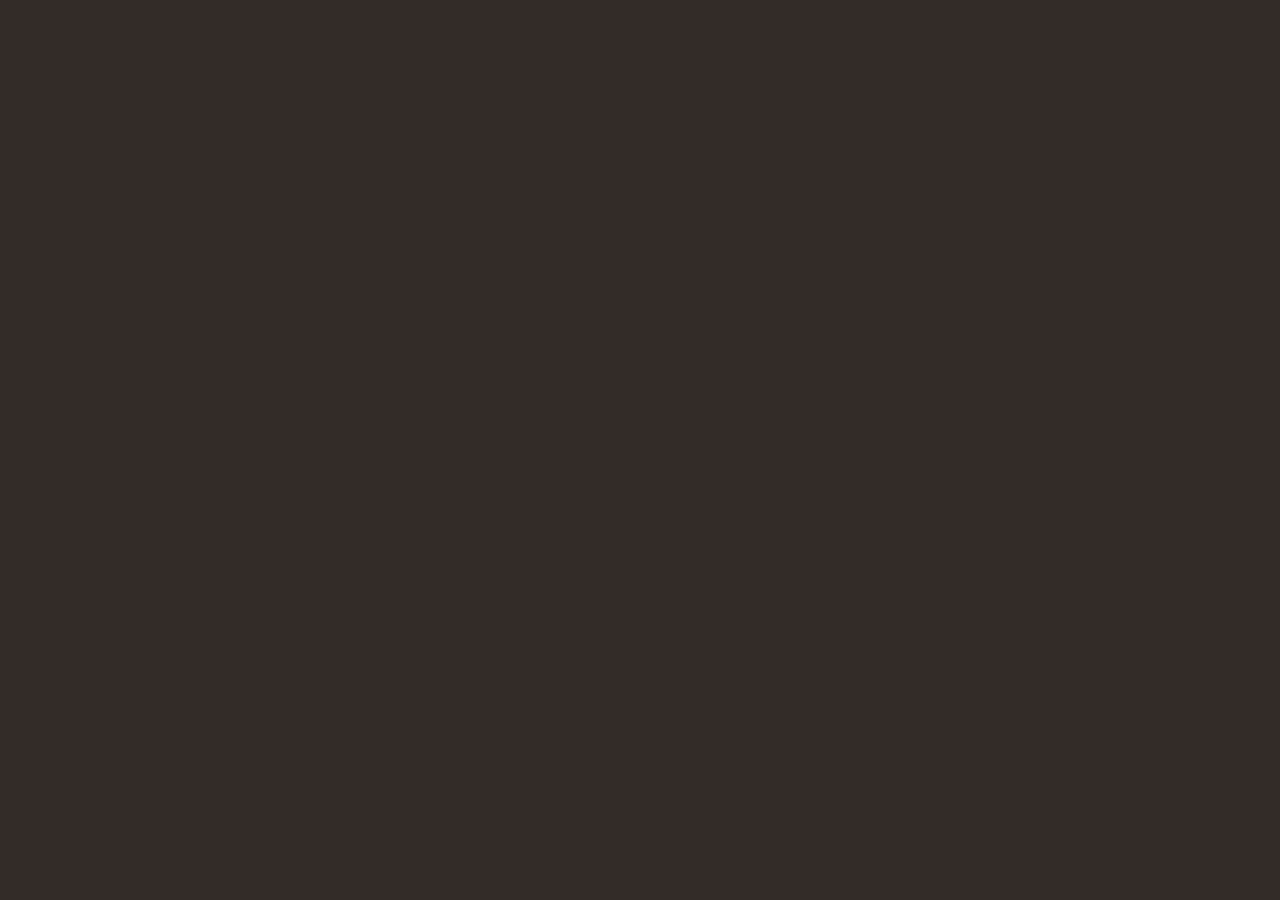
==== game.html @ daa06a25 "Deploy friend playtest build" ====
<!DOCTYPE html>
<html>
<head>
  <meta charset="utf-8">
  <title>Cocos Creator | beads-come-true</title>
  <meta
    name="viewport"
    content="width=device-width,user-scalable=no,initial-scale=1,minimum-scale=1,maximum-scale=1,minimal-ui=true"
  />
  <meta name="apple-mobile-web-app-capable" content="yes">
  <meta name="mobile-web-app-capable" content="yes">
  <meta name="apple-mobile-web-app-status-bar-style" content="black-translucent">
  <meta name="format-detection" content="telephone=no">
  <meta name="renderer" content="webkit">
  <meta name="force-rendering" content="webkit">
  <meta http-equiv="X-UA-Compatible" content="IE=edge,chrome=1">
  <meta name="msapplication-tap-highlight" content="no">
  <meta name="full-screen" content="yes">
  <meta name="x5-fullscreen" content="true">
  <meta name="360-fullscreen" content="true">
  <meta name="x5-page-mode" content="app">
  <link rel="stylesheet" type="text/css" href="style.css">
</head>
<body>
  <div id="GameDiv" cc_exact_fit_screen="true">
    <div id="Cocos3dGameContainer">
      <canvas
        id="GameCanvas"
        oncontextmenu="event.preventDefault()"
        tabindex="99"
      ></canvas>
    </div>
  </div>
  

<!-- Polyfills bundle. -->

<script src="src/polyfills.bundle.js" charset="utf-8"> </script>


<!-- SystemJS support. -->
<script src="src/system.bundle.js" charset="utf-8"> </script>

<!-- Import map -->
<script src="src/import-map.json" type="systemjs-importmap" charset="utf-8"> </script>

<script>
    System.import('./index.js').catch(function(err) { console.error(err); })
</script>

</body>
</html>
---- style.css ----
html {
  -ms-touch-action: none;
}

body,
canvas,
div {
  display: block;
  outline: none;
  -webkit-tap-highlight-color: rgba(0, 0, 0, 0);
  user-select: none;
  -moz-user-select: none;
  -webkit-user-select: none;
  -ms-user-select: none;
}

input::-webkit-outer-spin-button,
input::-webkit-inner-spin-button {
  -webkit-appearance: none;
  margin: 0;
}

body {
  position: absolute;
  inset: 0;
  width: 100%;
  height: 100%;
  padding: 0;
  border: 0;
  margin: 0;
  overflow: hidden;
  cursor: default;
  color: #888;
  background-color: #332c28;
  text-align: center;
  font-family: Helvetica, Verdana, Arial, sans-serif;
  display: flex;
  align-items: center;
  justify-content: center;
}

canvas {
  background-color: rgba(0, 0, 0, 0);
}

#GameDiv,
#Cocos3dGameContainer,
#GameCanvas {
  width: 100%;
  height: 100%;
}

:root {
  --safe-top: env(safe-area-inset-top);
  --safe-right: env(safe-area-inset-right);
  --safe-bottom: env(safe-area-inset-bottom);
  --safe-left: env(safe-area-inset-left);
}
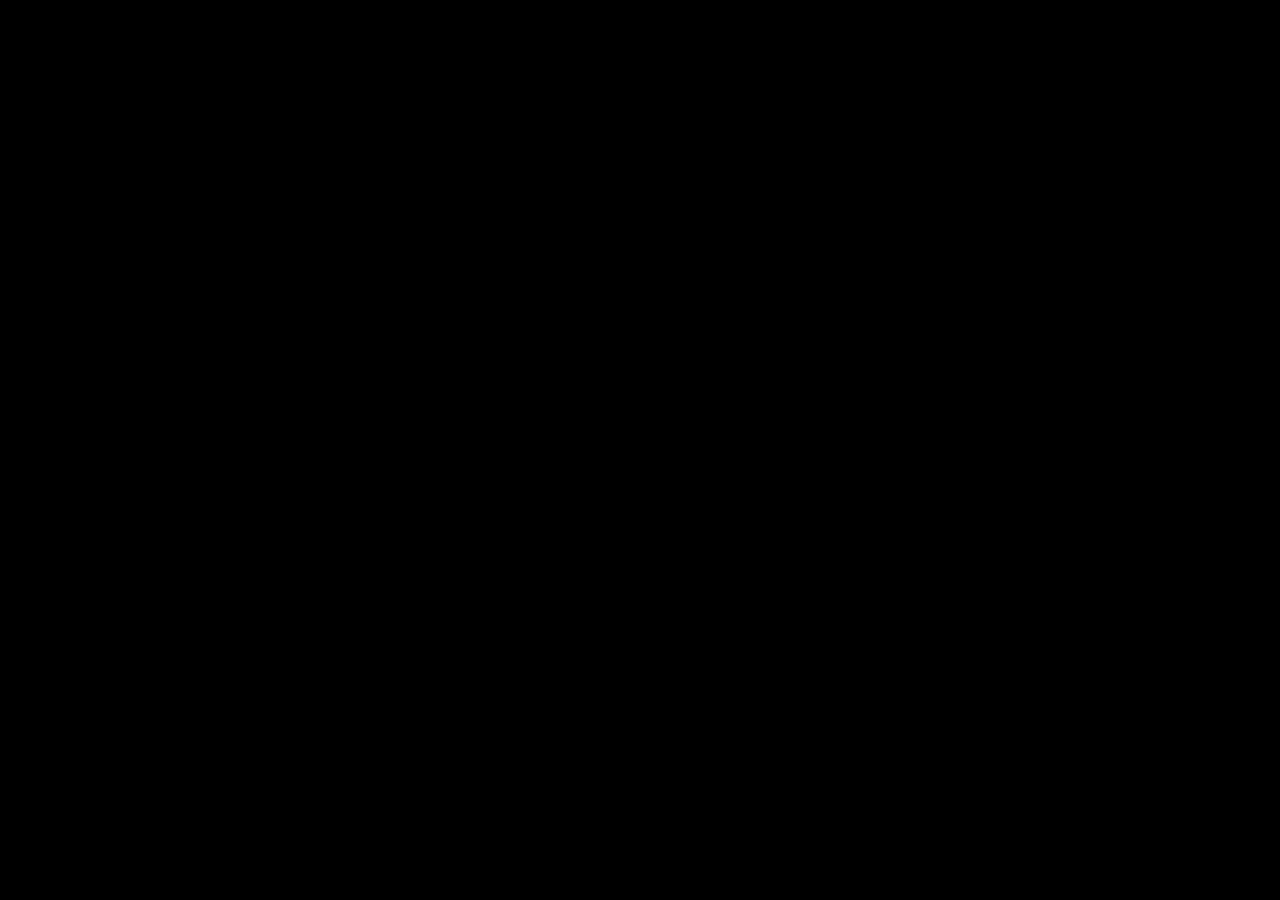
==== commit c0de914b: "Use content-hashed release assets" ====
--- a/game.html
+++ b/game.html
@@ -2,7 +2,7 @@
 <html>
 <head>
   <meta charset="utf-8">
-  <title>Cocos Creator | beads-come-true</title>
+  <title>拼豆成真</title>
   <meta
     name="viewport"
     content="width=device-width,user-scalable=no,initial-scale=1,minimum-scale=1,maximum-scale=1,minimal-ui=true"
@@ -19,7 +19,7 @@
   <meta name="x5-fullscreen" content="true">
   <meta name="360-fullscreen" content="true">
   <meta name="x5-page-mode" content="app">
-  <link rel="stylesheet" type="text/css" href="style.css">
+  <link rel="stylesheet" type="text/css" href="style.c73d8.css">
 </head>
 <body>
   <div id="GameDiv" cc_exact_fit_screen="true">
@@ -35,17 +35,17 @@
 
 <!-- Polyfills bundle. -->
 
-<script src="src/polyfills.bundle.js" charset="utf-8"> </script>
+<script src="src/polyfills.bundle.5adbf.js" charset="utf-8"> </script>
 
 
 <!-- SystemJS support. -->
-<script src="src/system.bundle.js" charset="utf-8"> </script>
+<script src="src/system.bundle.543e6.js" charset="utf-8"> </script>
 
 <!-- Import map -->
-<script src="src/import-map.json" type="systemjs-importmap" charset="utf-8"> </script>
+<script src="src/import-map.cf99a.json" type="systemjs-importmap" charset="utf-8"> </script>
 
 <script>
-    System.import('./index.js').catch(function(err) { console.error(err); })
+    System.import('./index.2ee4d.js').catch(function(err) { console.error(err); })
 </script>
 
 </body>
--- a/style.c73d8.css
+++ b/style.c73d8.css
@@ -0,0 +1,58 @@
+html {
+  -ms-touch-action: none;
+}
+
+body,
+canvas,
+div {
+  display: block;
+  outline: none;
+  -webkit-tap-highlight-color: rgba(0, 0, 0, 0);
+  user-select: none;
+  -moz-user-select: none;
+  -webkit-user-select: none;
+  -ms-user-select: none;
+}
+
+input::-webkit-outer-spin-button,
+input::-webkit-inner-spin-button {
+  -webkit-appearance: none;
+  margin: 0;
+}
+
+body {
+  position: absolute;
+  inset: 0;
+  width: 100%;
+  height: 100%;
+  padding: 0;
+  border: 0;
+  margin: 0;
+  overflow: hidden;
+  cursor: default;
+  color: #888;
+  background-color: #332c28;
+  text-align: center;
+  font-family: Helvetica, Verdana, Arial, sans-serif;
+  display: flex;
+  align-items: center;
+  justify-content: center;
+}
+
+canvas {
+  background-color: rgba(0, 0, 0, 0);
+}
+
+#GameDiv,
+#Cocos3dGameContainer,
+#GameCanvas {
+  width: 100%;
+  height: 100%;
+}
+
+:root {
+  --safe-top: env(safe-area-inset-top);
+  --safe-right: env(safe-area-inset-right);
+  --safe-bottom: env(safe-area-inset-bottom);
+  --safe-left: env(safe-area-inset-left);
+}
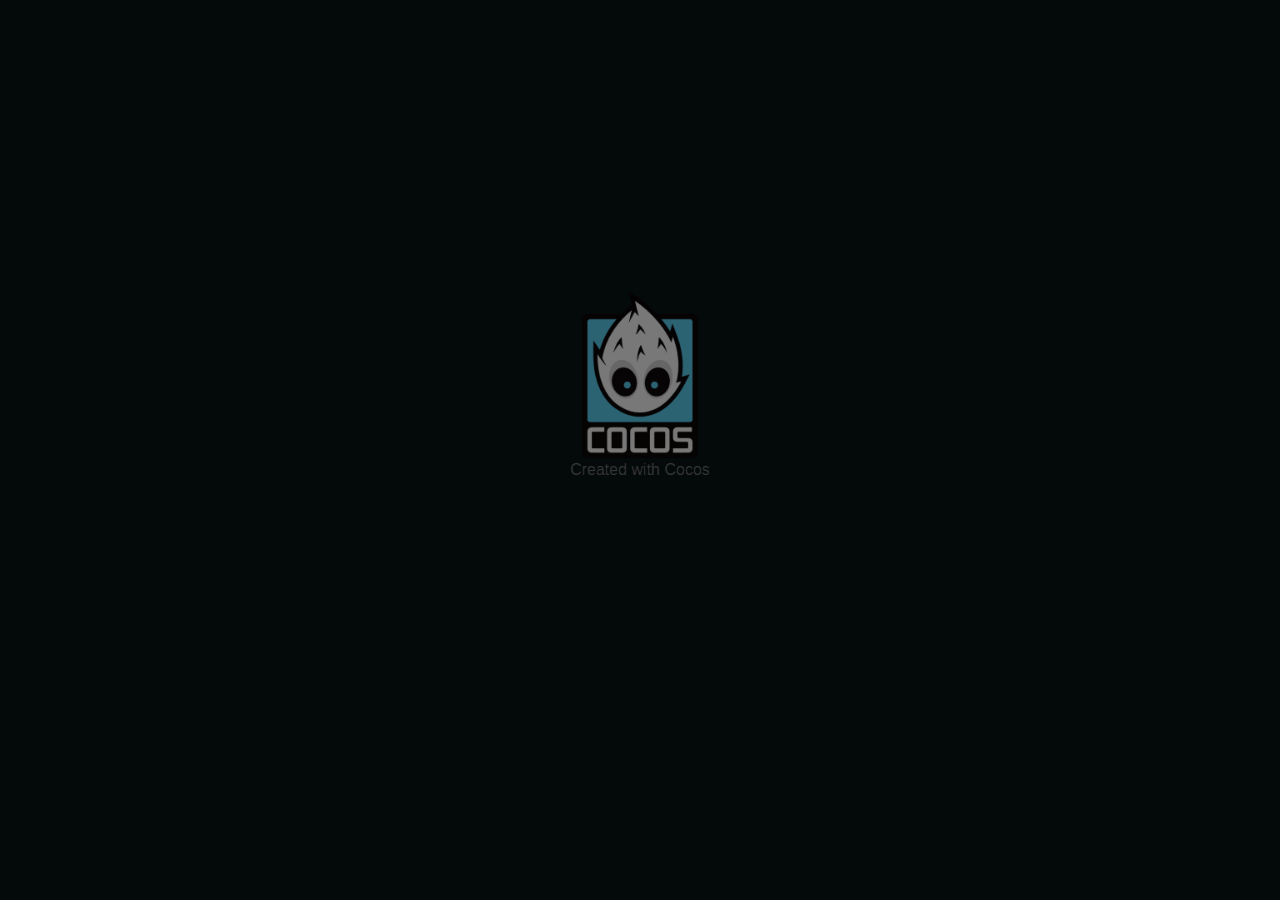
==== commit db1f4e1b: "Show immediate loading screen" ====
--- a/game.html
+++ b/game.html
@@ -20,8 +20,43 @@
   <meta name="360-fullscreen" content="true">
   <meta name="x5-page-mode" content="app">
   <link rel="stylesheet" type="text/css" href="style.c73d8.css">
+  <style>
+    html,
+    body {
+      background: #fff8ea;
+    }
+
+    #bct-boot-loader {
+      position: fixed;
+      inset: 0;
+      display: flex;
+      align-items: center;
+      justify-content: center;
+      color: #5b4034;
+      background: #fff8ea;
+      font: 600 34px/1.6 -apple-system, BlinkMacSystemFont, "PingFang SC", sans-serif;
+      letter-spacing: 2px;
+      z-index: 0;
+    }
+
+    #bct-boot-loader span {
+      display: block;
+      color: #8b7a6e;
+      font-size: 18px;
+      font-weight: 400;
+      letter-spacing: 1px;
+    }
+
+    #GameDiv {
+      position: relative;
+      z-index: 1;
+    }
+  </style>
 </head>
 <body>
+  <div id="bct-boot-loader" aria-hidden="true">
+    <div>拼豆成真<span>加载中…</span></div>
+  </div>
   <div id="GameDiv" cc_exact_fit_screen="true">
     <div id="Cocos3dGameContainer">
       <canvas
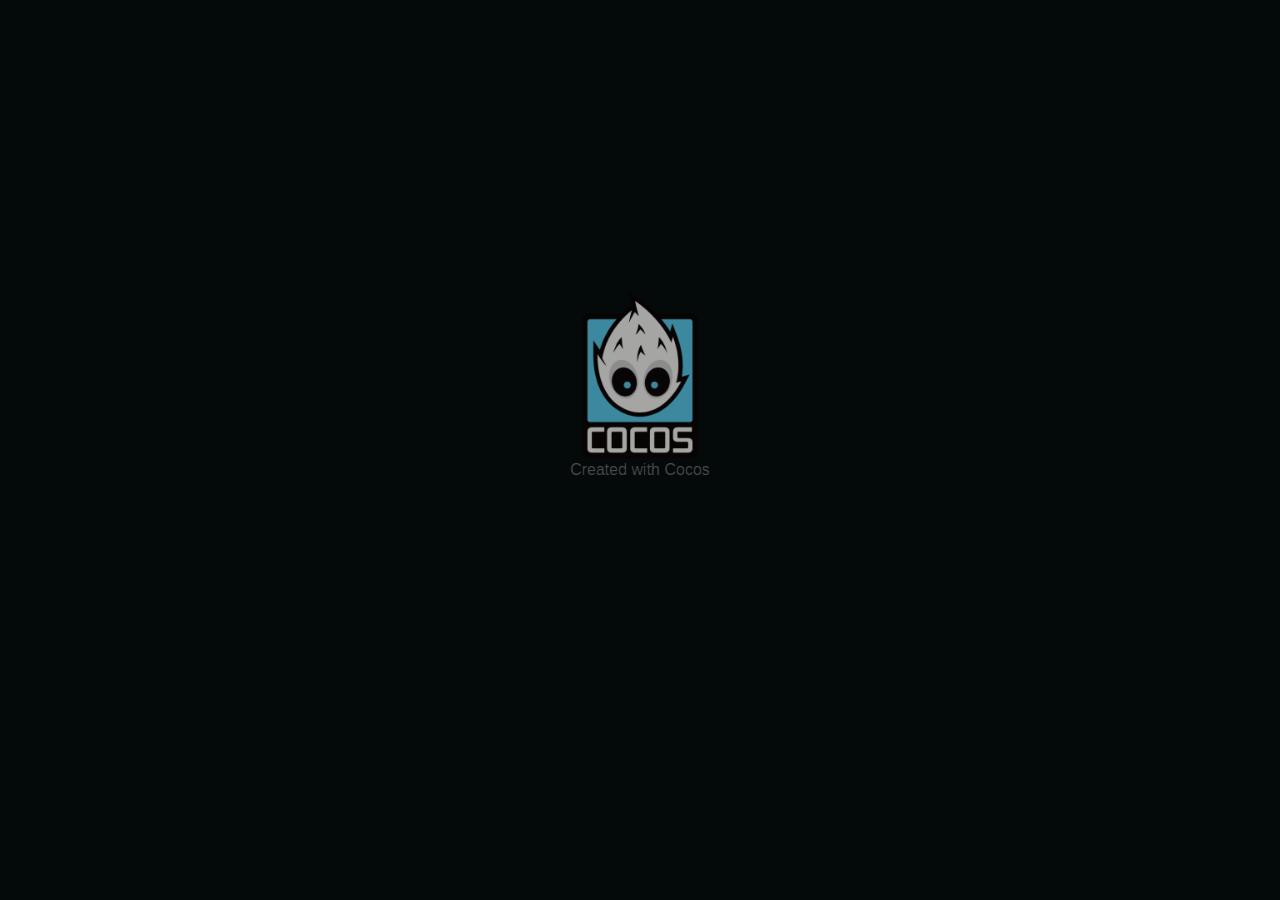
==== commit 78eb55fd: "Improve target preview and game layout" ====
--- a/game.html
+++ b/game.html
@@ -80,7 +80,7 @@
 <script src="src/import-map.cf99a.json" type="systemjs-importmap" charset="utf-8"> </script>
 
 <script>
-    System.import('./index.2ee4d.js').catch(function(err) { console.error(err); })
+    System.import('./index.9296c.js').catch(function(err) { console.error(err); })
 </script>
 
 </body>
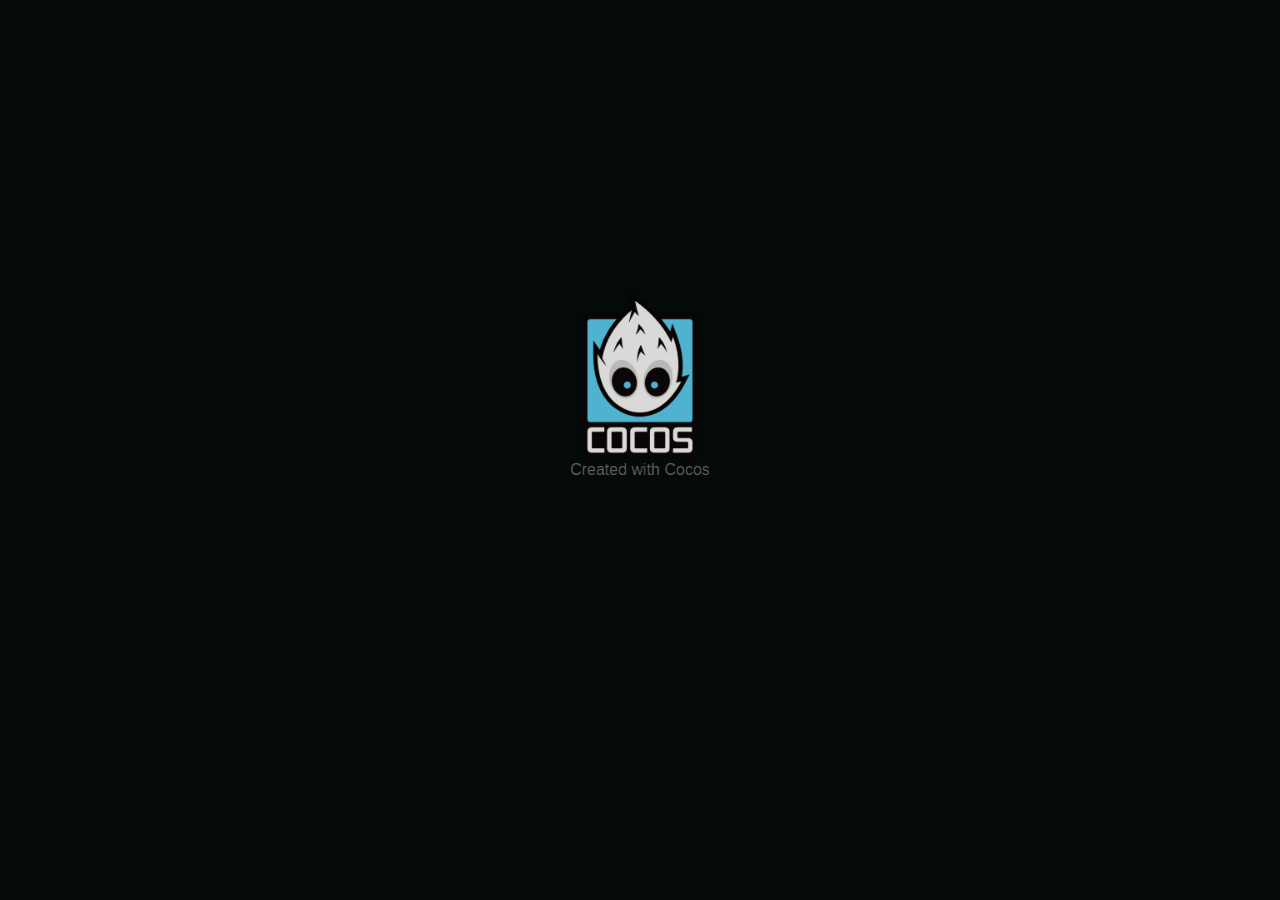
==== commit bfd50035: "Fix mobile run recovery and add difficulty tiers" ====
--- a/game.html
+++ b/game.html
@@ -19,7 +19,12 @@
   <meta name="x5-fullscreen" content="true">
   <meta name="360-fullscreen" content="true">
   <meta name="x5-page-mode" content="app">
-  <link rel="stylesheet" type="text/css" href="style.c73d8.css">
+  <link rel="stylesheet" type="text/css" href="style.7c5ac.css">
+  <script>
+    document.addEventListener('touchmove', function (event) {
+      event.preventDefault();
+    }, { passive: false });
+  </script>
   <style>
     html,
     body {
@@ -80,7 +85,7 @@
 <script src="src/import-map.cf99a.json" type="systemjs-importmap" charset="utf-8"> </script>
 
 <script>
-    System.import('./index.9296c.js').catch(function(err) { console.error(err); })
+    System.import('./index.0da17.js').catch(function(err) { console.error(err); })
 </script>
 
 </body>
--- a/style.7c5ac.css
+++ b/style.7c5ac.css
@@ -0,0 +1,65 @@
+html {
+  -ms-touch-action: none;
+  touch-action: none;
+  overscroll-behavior: none;
+}
+
+body,
+canvas,
+div {
+  display: block;
+  outline: none;
+  -webkit-tap-highlight-color: rgba(0, 0, 0, 0);
+  user-select: none;
+  -moz-user-select: none;
+  -webkit-user-select: none;
+  -ms-user-select: none;
+  touch-action: none;
+  overscroll-behavior: none;
+  -webkit-user-drag: none;
+}
+
+input::-webkit-outer-spin-button,
+input::-webkit-inner-spin-button {
+  -webkit-appearance: none;
+  margin: 0;
+}
+
+body {
+  position: absolute;
+  inset: 0;
+  width: 100%;
+  height: 100%;
+  padding: 0;
+  border: 0;
+  margin: 0;
+  overflow: hidden;
+  cursor: default;
+  color: #888;
+  background-color: #332c28;
+  text-align: center;
+  font-family: Helvetica, Verdana, Arial, sans-serif;
+  display: flex;
+  align-items: center;
+  justify-content: center;
+}
+
+canvas {
+  background-color: rgba(0, 0, 0, 0);
+  position: fixed;
+  inset: 0;
+}
+
+#GameDiv,
+#Cocos3dGameContainer,
+#GameCanvas {
+  width: 100%;
+  height: 100%;
+}
+
+:root {
+  --safe-top: env(safe-area-inset-top);
+  --safe-right: env(safe-area-inset-right);
+  --safe-bottom: env(safe-area-inset-bottom);
+  --safe-left: env(safe-area-inset-left);
+}
